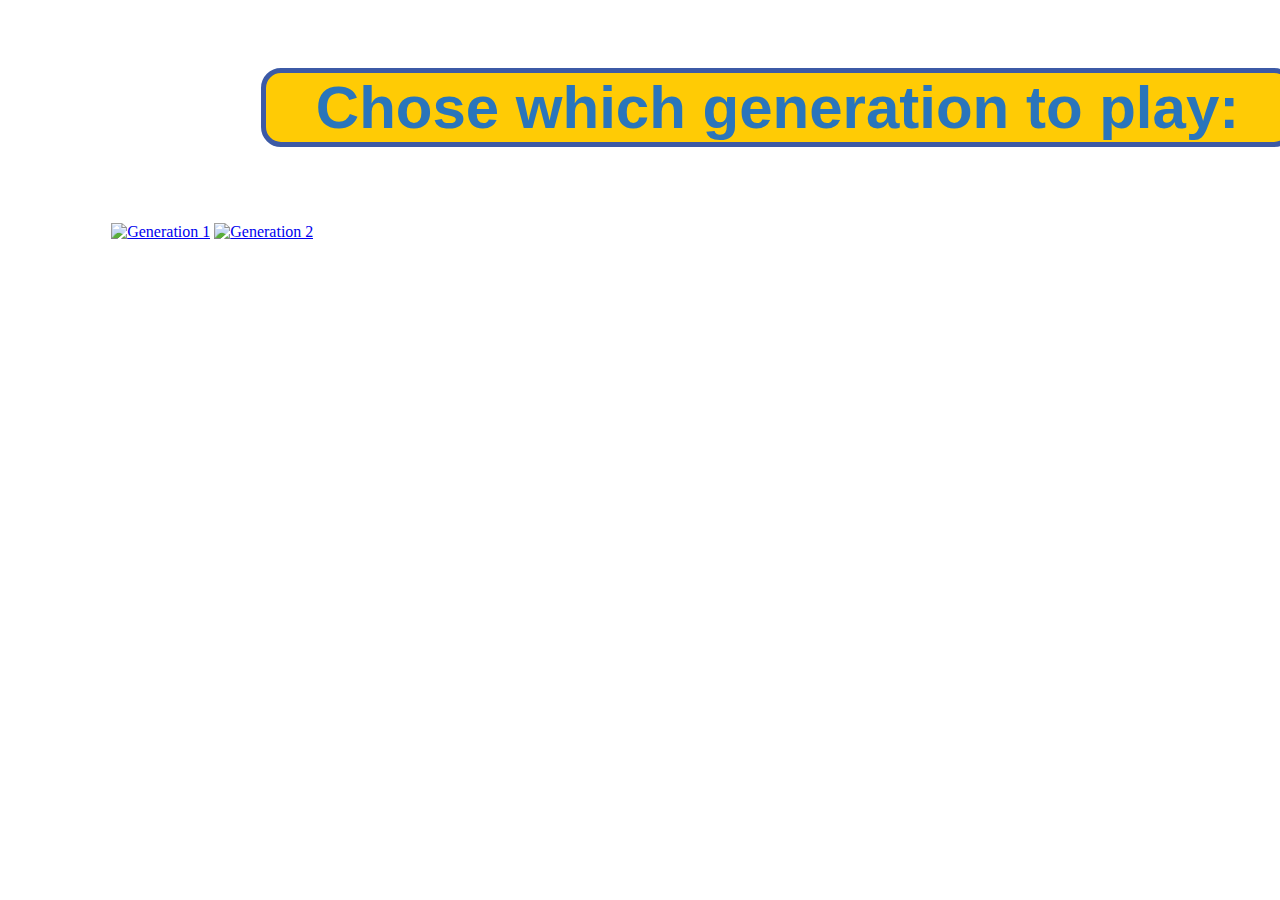
==== Home.html @ 8b1f4c51 "First commit" ====
<!DOCTYPE html>
<html lang="en">
<head>
    <meta charset="UTF-8">
    <meta name="viewport" content="width=device-width, initial-scale=1.0">
    <meta http-equiv="X-UA-Compatible" content="ie=edge">
    <link rel="stylesheet" href="CSS.css">
    <title>Pokémon</title>

</head>

<body>
    
    <div class="text">
        <p>&nbsp;&nbsp; Chose which generation to play: &nbsp;&nbsp;</p>
    </div>

    <div class="pix">
        <ul>
            <a href="gen1.html"><img src="https://img00.deviantart.net/c373/i/2016/217/6/4/pokemon_generation_i_poster_by_mryoshi1996-dacpoam.jpg" alt="Generation 1"></a>
            <a href="gen2.html"><img src="https://img00.deviantart.net/3f61/i/2016/217/b/f/pokemon_generation_ii_poster_by_mryoshi1996-dacqprr.jpg" alt="Generation 2"></a>
        </ul>
    </div>

</body>
</html>
---- CSS.css ----
body{
    background-image: url('https://i.pinimg.com/originals/d8/b7/69/d8b769156596164069119889c071246b.jpg');
    font-size: 16px;
}

img{
    width: 40%;
}

p{
    border: 5px solid #3c5aa6;
    border-radius: 20px;
    background-color: #ffcb05;
    color: #2a75bb;
    display: inline-block;
    clear: both;
    font-weight: bold;
    font-family: "Comic Sans MS", cursive, sans-serif;
}

.text{
    position: relative;
    left: 20%;
}

.pix{
    position: relative;
    left: 5%;
}

@media (min-width: 800px)
{
       body
       {
           font-size: 16px; 
       }
       p
       {
           font-size:60px;
       }
}
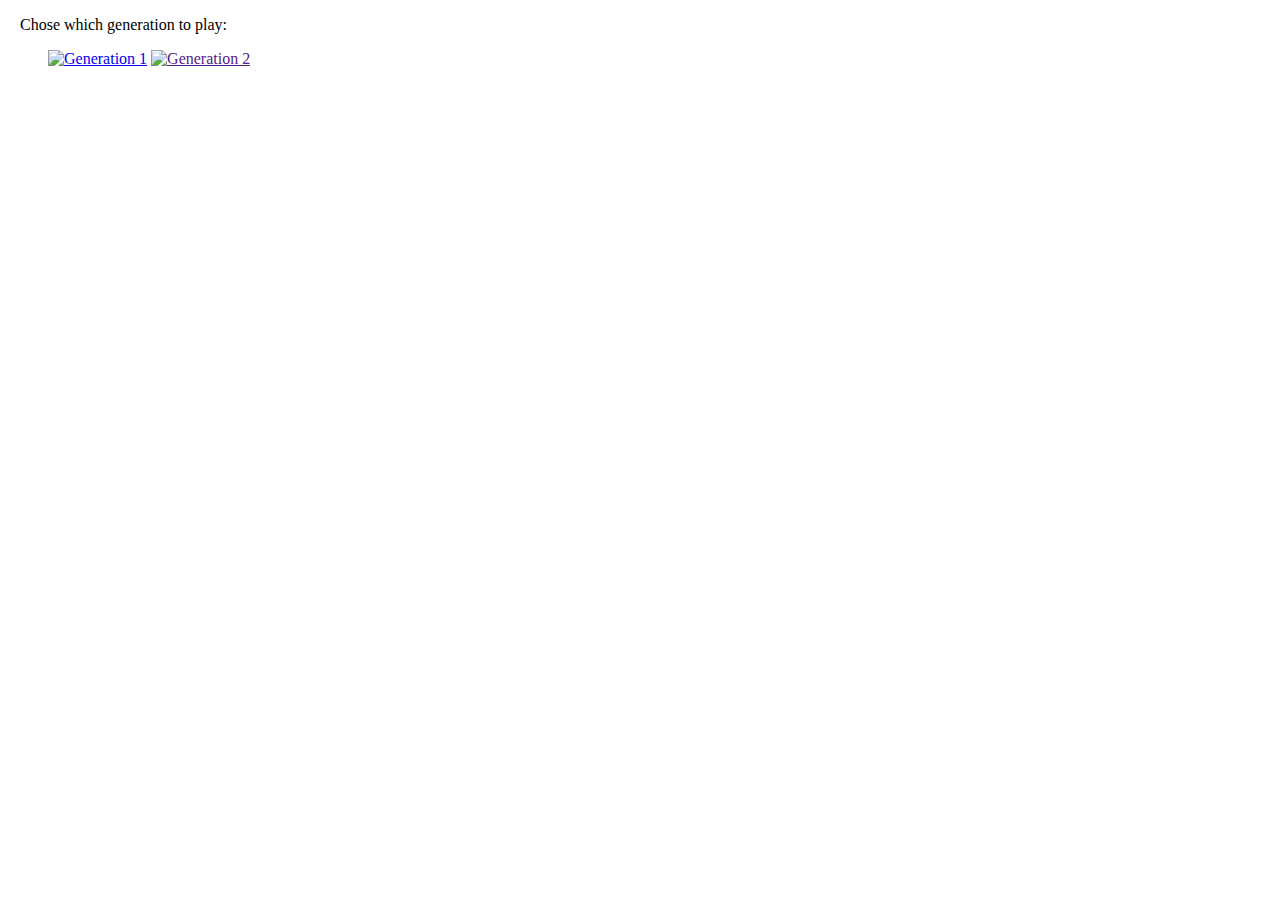
==== commit 4f8ae540: "Removed Gen 2 temporarilly." ====
--- a/Home.html
+++ b/Home.html
@@ -4,7 +4,7 @@
     <meta charset="UTF-8">
     <meta name="viewport" content="width=device-width, initial-scale=1.0">
     <meta http-equiv="X-UA-Compatible" content="ie=edge">
-    <link rel="stylesheet" href="CSS.css">
+    <link rel="stylesheet" href="CSS/CSS.css">
     <title>Pokémon</title>
 
 </head>
@@ -17,10 +17,10 @@
 
     <div class="pix">
         <ul>
-            <a href="gen1.html"><img src="https://img00.deviantart.net/c373/i/2016/217/6/4/pokemon_generation_i_poster_by_mryoshi1996-dacpoam.jpg" alt="Generation 1"></a>
-            <a href="gen2.html"><img src="https://img00.deviantart.net/3f61/i/2016/217/b/f/pokemon_generation_ii_poster_by_mryoshi1996-dacqprr.jpg" alt="Generation 2"></a>
+            <a href="HTML/gen1.html"><img src="https://img00.deviantart.net/c373/i/2016/217/6/4/pokemon_generation_i_poster_by_mryoshi1996-dacpoam.jpg" alt="Generation 1"></a>
+            <a href=""><img src="https://img00.deviantart.net/3f61/i/2016/217/b/f/pokemon_generation_ii_poster_by_mryoshi1996-dacqprr.jpg" alt="Generation 2"></a>
         </ul>
     </div>
-
+    <!-- HTML/gen2.html -->
 </body>
 </html>